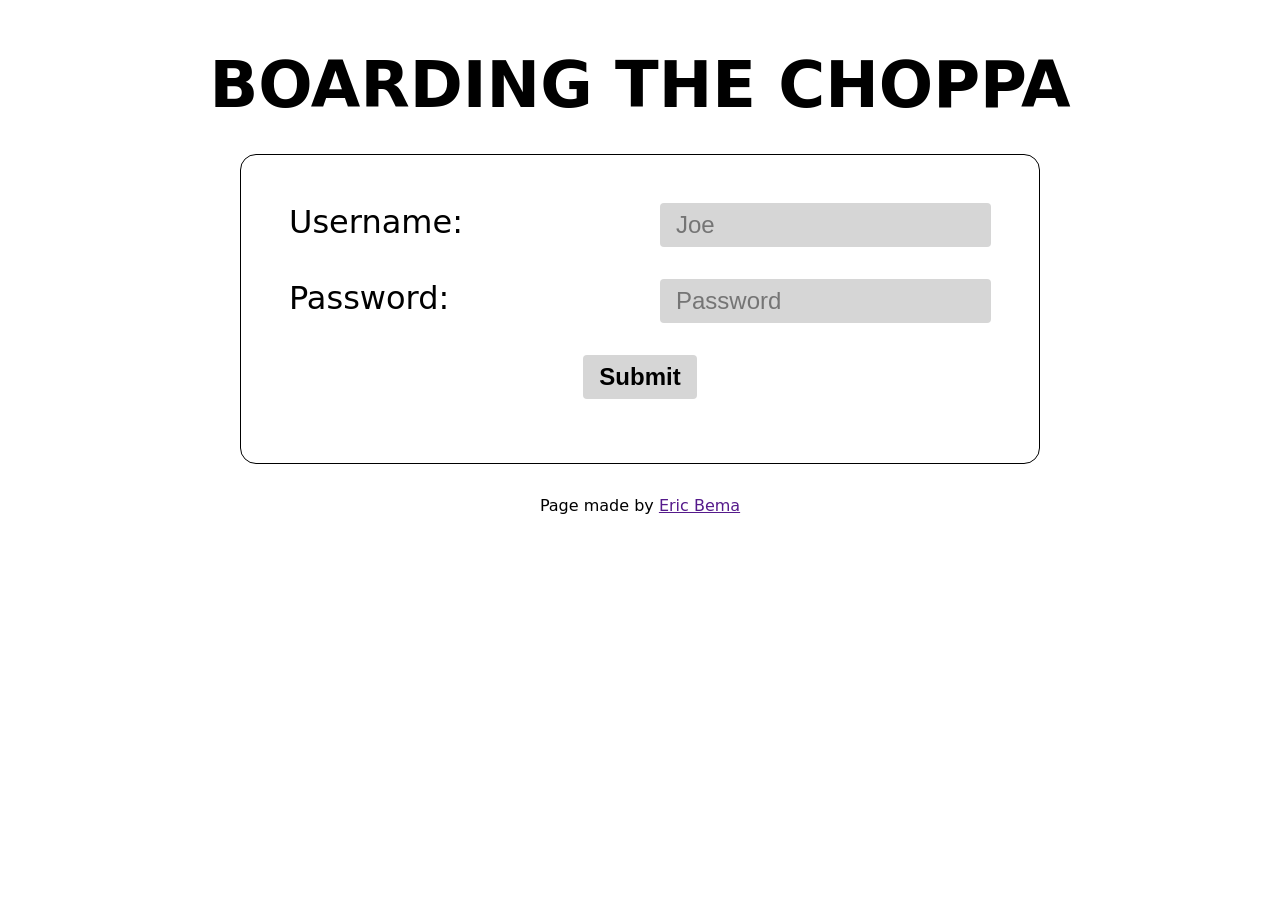
==== index.html @ e6ced98f "first commit" ====
<!DOCTYPE html>
<html lang="en">
<head>
    <meta charset="UTF-8">
    <meta name="viewport" content="width=device-width, initial-scale=1.0">
    <title>Document</title>
    <link rel="stylesheet" href="styles.css">
</head>
<body>
    <h1>BOARDING THE CHOPPA</h1>
    <div id="form-div">
        <form action="">
            <div class="label-input">
                <label for="username">Username: </label>
             <input type="text" name="username" id="username" placeholder="Joe">
            </div>
            <div class="label-input">
                <label for="email">Password:</label>
                <input type="password" name="password" id="password" placeholder="Password" required>
            </div>
            <button type="submit">Submit</button>
            <p id="error-msg"></p>
        </form>
    </div>
    

    <footer>Page made by <a href="">Eric Bema</a></footer>

    <script src="script.js"></script>
</body>
</html>
---- styles.css ----
*{
    margin: 0;
    padding: 0;
    box-sizing: border-box;
}
body{
    height: 100vh;
    text-align: center;
    padding: 3rem;
    font-size: 16px;
    font-family: system-ui, -apple-system, BlinkMacSystemFont, 'Segoe UI', Roboto, Oxygen, Ubuntu, Cantarell, 'Open Sans', 'Helvetica Neue', sans-serif;
}

p {
    font-size: 1.2rem;
}

#form-div {
    display: flex;
    justify-content: center;
}

h1 {
    font-size: 4rem;
}

form {
    
    min-width: fit-content;
    max-width: 800px;
    width: 70vw;
    border: 1px solid black ;
    border-radius: 1rem;
    display: flex;
    flex-direction: column;
    margin: 2rem 0;
    padding: 3rem;
    font-size: 2rem;
    gap: 1rem;
    align-items: center;
}

.label-input {
    display: flex;
    justify-content: space-between;
    margin-bottom: 1rem;
    width: 100%;
    flex-wrap: wrap;
    gap: 1rem;
}

.label-input input {
    font-size: 1.5rem;
    padding: 0.5rem 1rem;
    border-radius: 4px;
    outline: none;
    border: none;
    background-color: #d6d6d6;
}


button {
    padding: 0.5rem 1rem;
    font-size: 1.5rem;
    font-weight: bold;
    width: fit-content;
    border-radius: 4px;
    border: none;
    background-color: #d6d6d6;
    transition: background-color 0.3s ease;
}

button:hover {
    background-color: rgba(255, 0, 0, 0.377);
}

button:active {
    background-color: red;
}
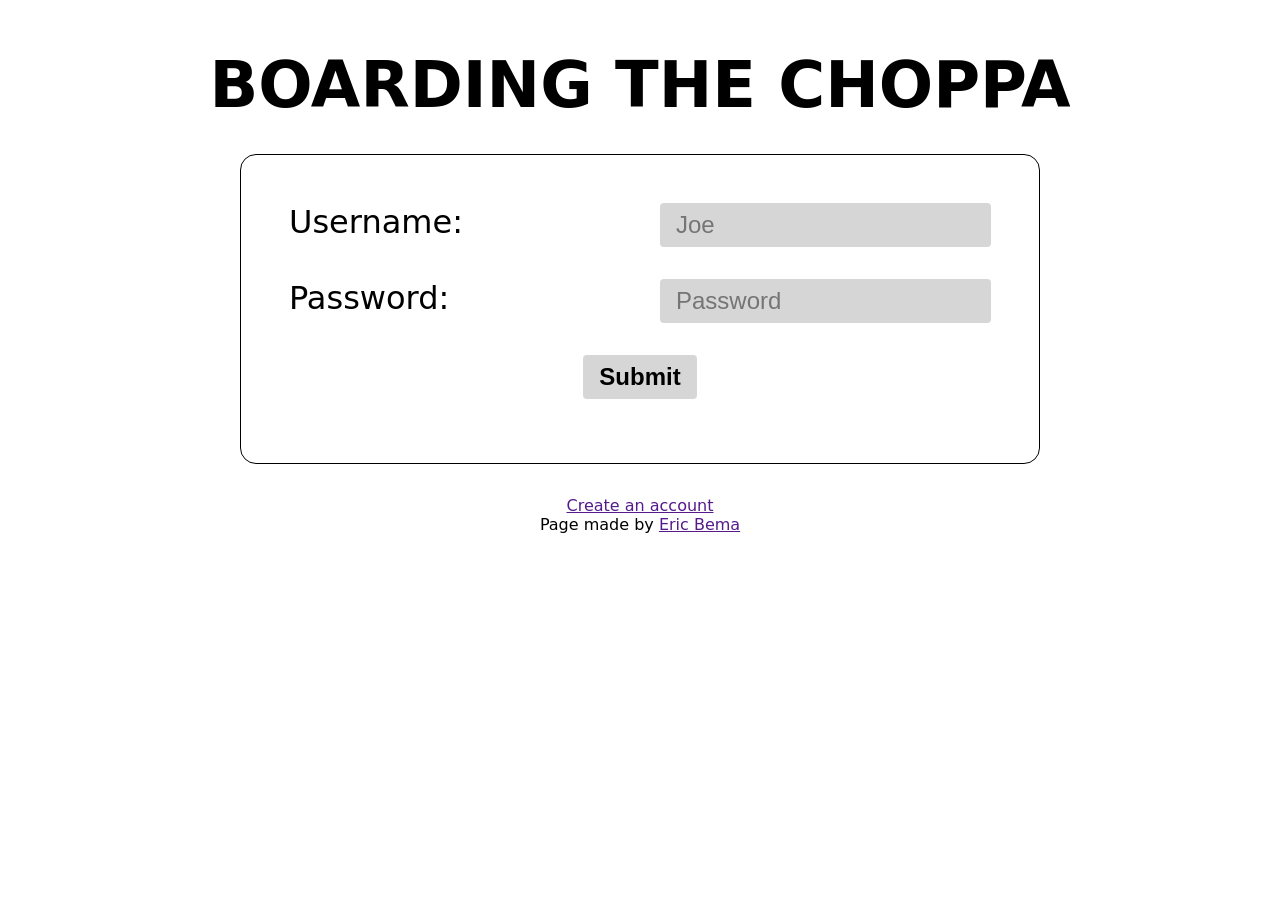
==== commit 84533e09: "feat: sign up link" ====
--- a/index.html
+++ b/index.html
@@ -21,6 +21,7 @@
             <button type="submit">Submit</button>
             <p id="error-msg"></p>
         </form>
+        <a href="">Create an account</a>
     </div>
     
 
--- a/styles.css
+++ b/styles.css
@@ -18,6 +18,8 @@
 #form-div {
     display: flex;
     justify-content: center;
+    flex-direction: column;
+    align-items: center;
 }
 
 h1 {
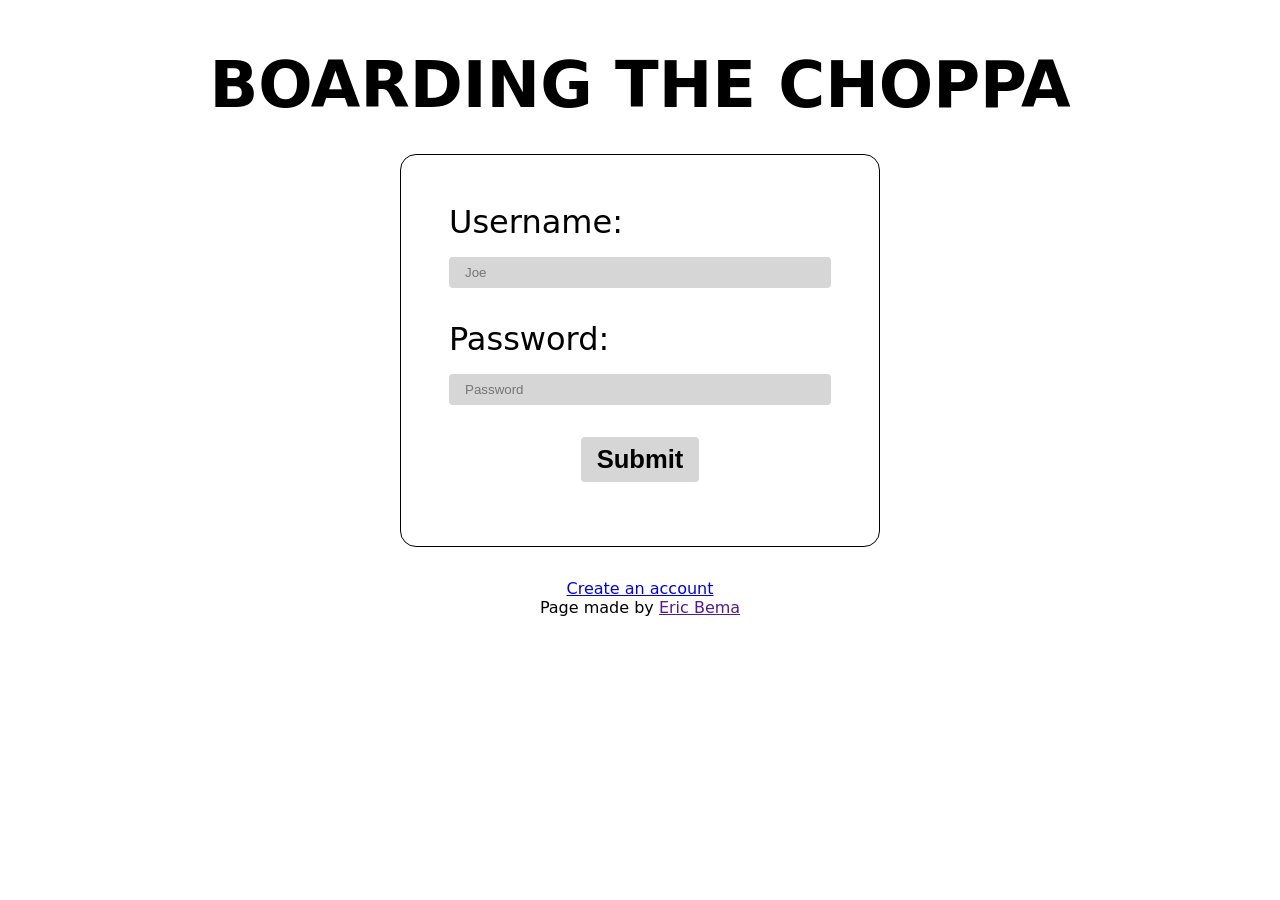
==== commit 2f0f4027: "fix: update form action and link for account creation" ====
--- a/index.html
+++ b/index.html
@@ -9,7 +9,7 @@
 <body>
     <h1>BOARDING THE CHOPPA</h1>
     <div id="form-div">
-        <form action="">
+        <form id="login" action="">
             <div class="label-input">
                 <label for="username">Username: </label>
              <input type="text" name="username" id="username" placeholder="Joe">
@@ -21,7 +21,7 @@
             <button type="submit">Submit</button>
             <p id="error-msg"></p>
         </form>
-        <a href="">Create an account</a>
+        <a href="createAccount.html">Create an account</a>
     </div>
     
 
--- a/styles.css
+++ b/styles.css
@@ -23,14 +23,12 @@
 }
 
 h1 {
-    font-size: 4rem;
+    font-size: clamp(1rem, 10vw, 4rem);
 }
 
 form {
     
-    min-width: fit-content;
-    max-width: 800px;
-    width: 70vw;
+    width: clamp(10rem, 60vw, 30rem);
     border: 1px solid black ;
     border-radius: 1rem;
     display: flex;
@@ -49,10 +47,13 @@
     width: 100%;
     flex-wrap: wrap;
     gap: 1rem;
+    font-size: clamp(1.0rem, 4vw, 2rem);
 }
 
 .label-input input {
-    font-size: 1.5rem;
+    display: block;
+    width: 100%;
+    /* font-size: 1.4rem; */
     padding: 0.5rem 1rem;
     border-radius: 4px;
     outline: none;
@@ -63,7 +64,7 @@
 
 button {
     padding: 0.5rem 1rem;
-    font-size: 1.5rem;
+    font-size: clamp(1.0rem, 2vw, 2rem);
     font-weight: bold;
     width: fit-content;
     border-radius: 4px;
